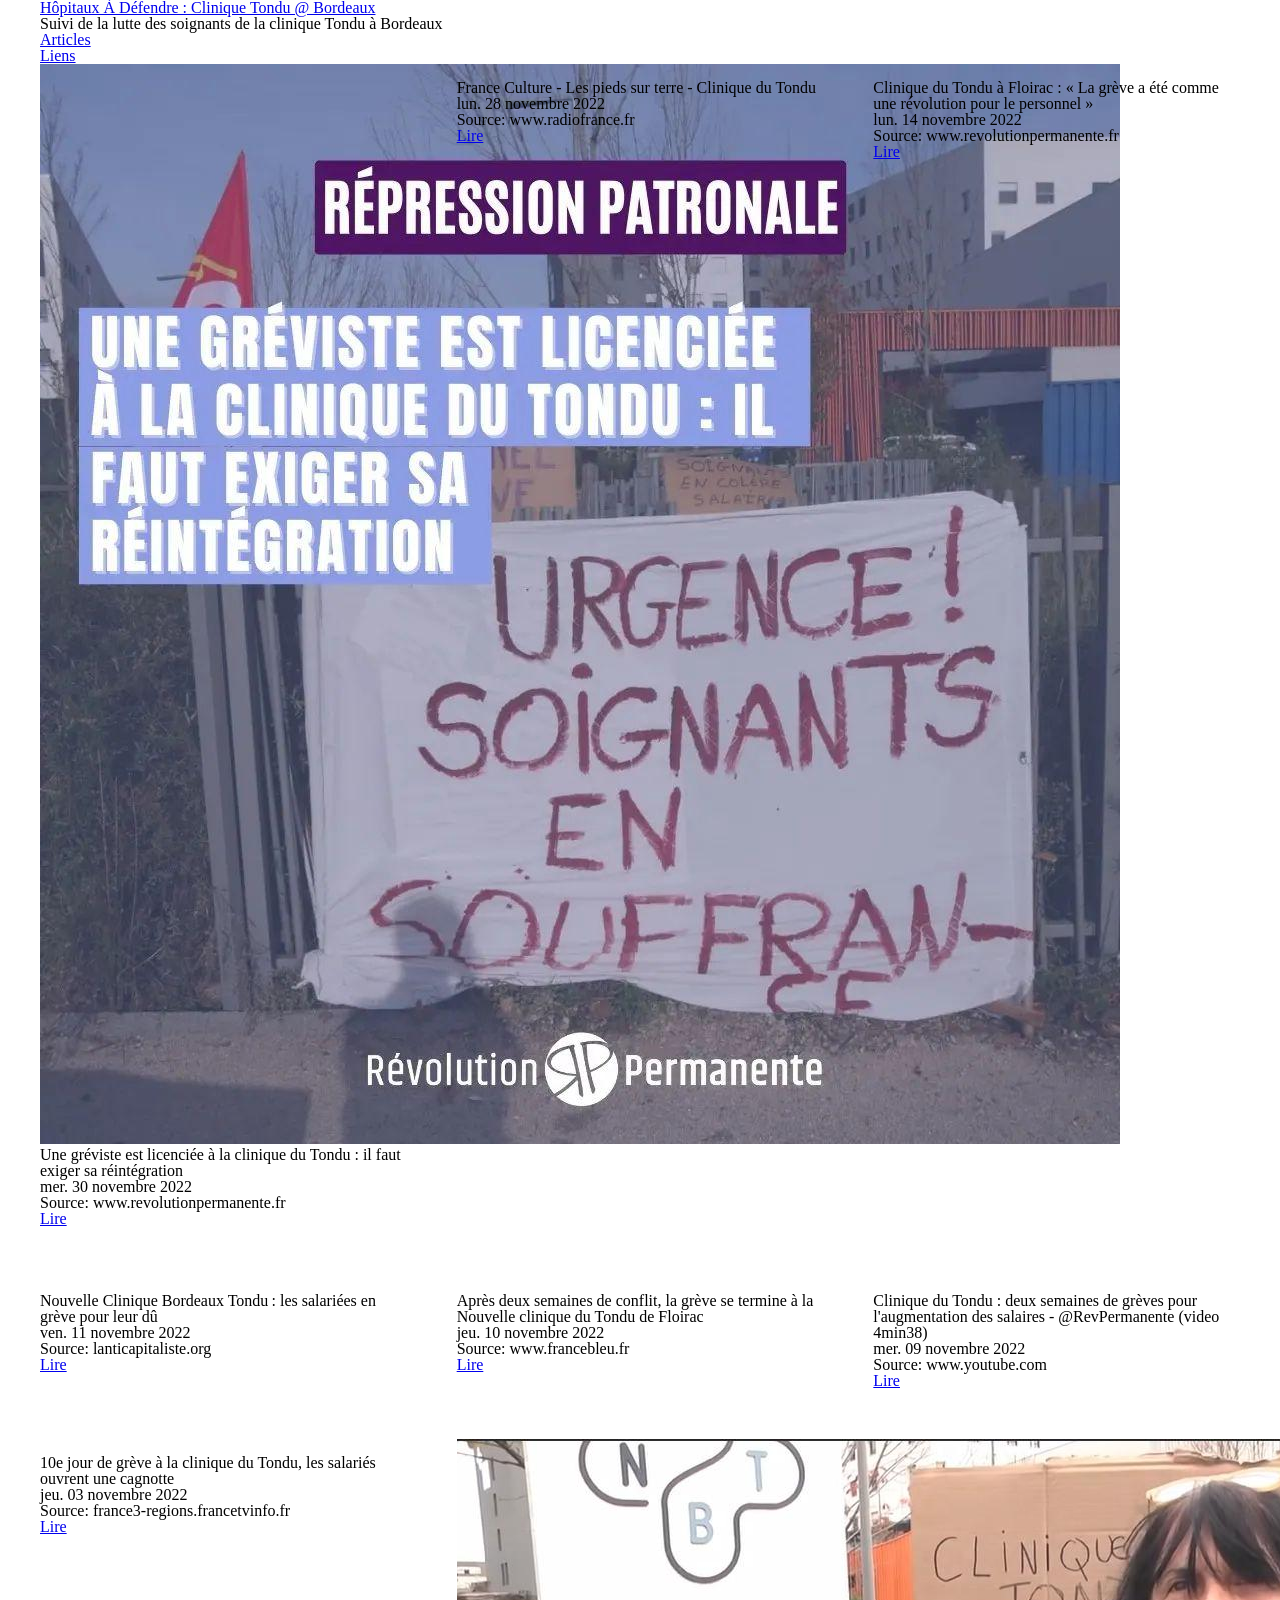
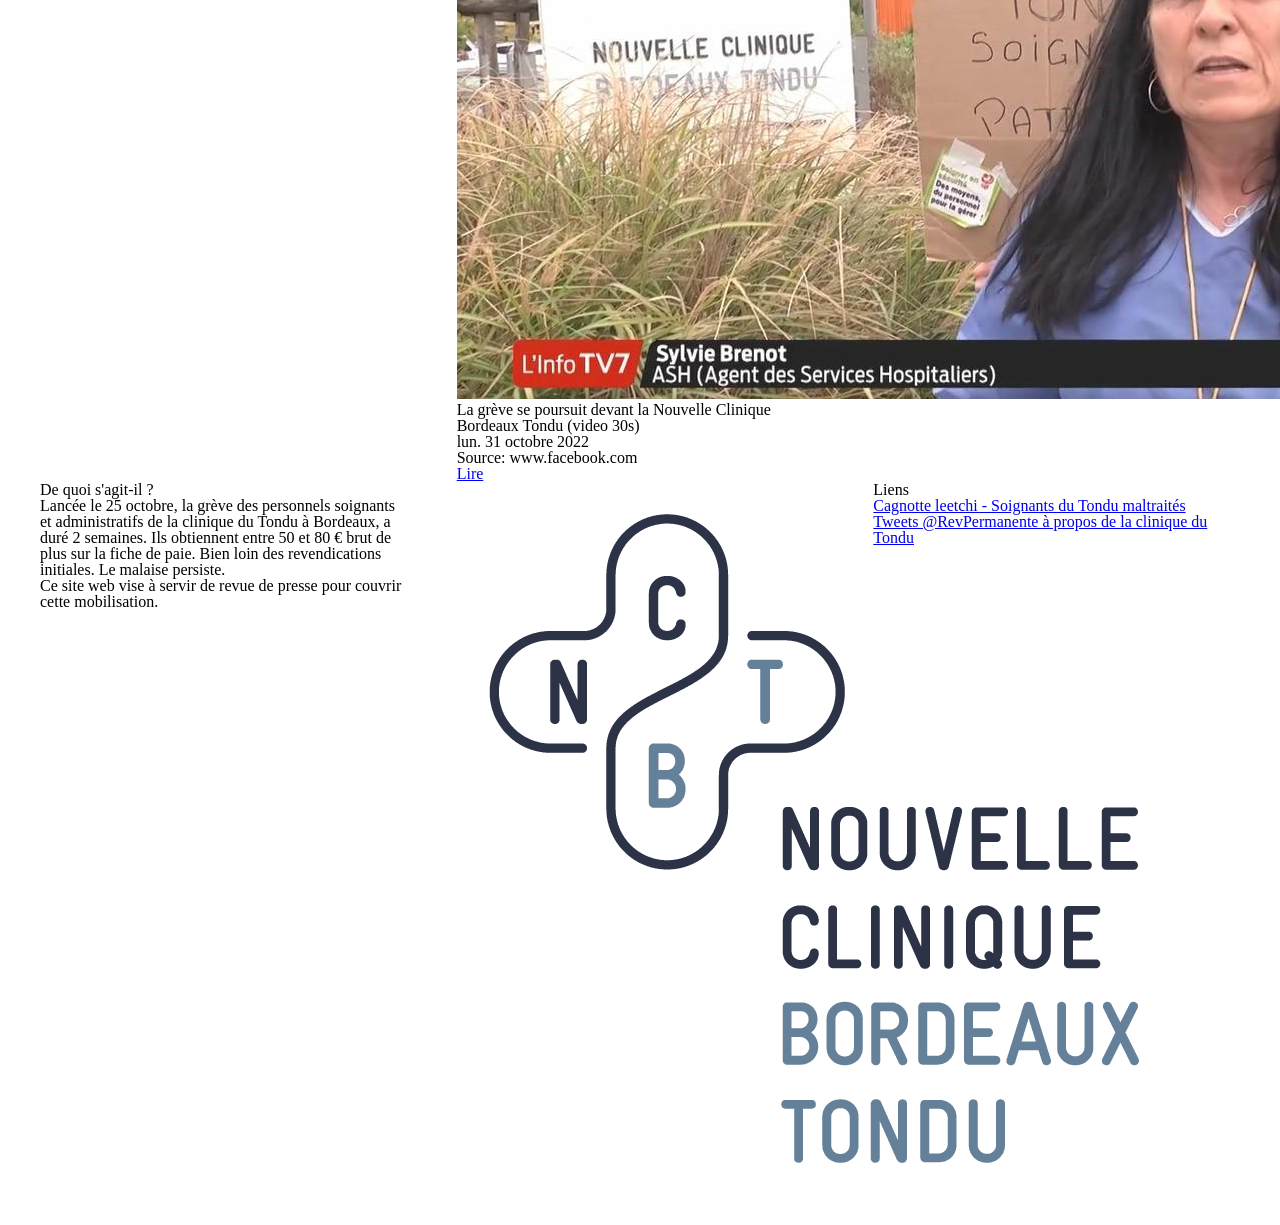
==== index.html @ 014bcc08 "deploy: d78f990bbb0e3b4b9b2ef57f231e0ddc9e058071" ====
<!DOCTYPE HTML>
<!--
    Dopetrope 2.0 by HTML5 UP
    html5up.net | @n33co
    Free for personal and commercial use under the CCA 3.0 license (html5up.net/license)
-->
<html lang="fr" itemscope itemtype="http://schema.org/WebPage">
    <head>
        <meta charset="utf-8">
        <meta http-equiv="X-UA-Compatible" content="IE=edge">
        <meta name="viewport" content="width=device-width, initial-scale=1">
        <base href="https://hopitaux-a-defendre.github.io/clinique-tondu-bordeaux/"><!-- So that static/ a images/ prefixed URLs are resolved in the same way in pages/ -->

        <title>Hôpitaux À Défendre : Clinique Tondu @ Bordeaux</title>
        <meta name="description" content="Suivi de la lutte des soignants de la clinique Tondu à Bordeaux">

        <link href="https://hopitaux-a-defendre.github.io/clinique-tondu-bordeaux/feeds/all.atom.xml" type="application/atom+xml" rel="alternate" title="Hôpitaux À Défendre : Clinique Tondu @ Bordeaux Full Atom Feed" />

        <link href="http://fonts.googleapis.com/css?family=Source+Sans+Pro:300,400,700,900,300italic" rel="stylesheet" />
        <noscript>
            <link rel="stylesheet" href="theme/css/skel-noscript.css" />
            <link rel="stylesheet" href="theme/css/style.css" />
            <link rel="stylesheet" href="theme/css/style-desktop.css" />
        </noscript>
        <script>
            window.SITEURL = "https://hopitaux-a-defendre.github.io/clinique-tondu-bordeaux"
        </script>
        <style>
        
#footer img {
  background: rgba(255,255,255,0.9);
  border-radius: 1rem;
  padding: 2rem;
}

        </style>

        <meta name="author" content="">
        <meta name="copyright" content="">
        <meta name="twitter:card" content="summary" >
        <meta property="og:site_name" content="Hôpitaux À Défendre : Clinique Tondu @ Bordeaux" >

        <meta property="og:title" content="Hôpitaux À Défendre : Clinique Tondu @ Bordeaux" >
        <meta property="og:type" content="website" >
        <meta property="og:url" content="https://hopitaux-a-defendre.github.io/clinique-tondu-bordeaux" >
        <meta name="twitter:url" content="https://hopitaux-a-defendre.github.io/clinique-tondu-bordeaux" >
        <meta itemprop="name" content="Hôpitaux À Défendre : Clinique Tondu @ Bordeaux" >
        <meta itemprop="url" content="https://hopitaux-a-defendre.github.io/clinique-tondu-bordeaux">
        <meta property="og:description" content="Suivi de la lutte des soignants de la clinique Tondu à Bordeaux" >
        <meta name="twitter:description" content="Suivi de la lutte des soignants de la clinique Tondu à Bordeaux" >
        <meta itemprop="description" content="Suivi de la lutte des soignants de la clinique Tondu à Bordeaux" >
        <meta property="og:image" content="images/logo-NouvelleCLiniqueBordeauxTondu.webp" >
        <meta property="og:image:type" content="image/jpeg" >
        <meta name="twitter:image" content="images/logo-NouvelleCLiniqueBordeauxTondu.webp" >
        <meta itemprop="image" content="images/logo-NouvelleCLiniqueBordeauxTondu.webp" >
        <!-- Disallow Twitter from using your site’s info for personalization purposes: -->
        <meta name="twitter:dnt" content="on">
    </head>
    <body class="no-sidebar">
        <div id="header-wrapper">
            <div class="container">
                <div class="row">
                    <div class="12u">
                        <section id="header">
                            <h1><a href="https://hopitaux-a-defendre.github.io/clinique-tondu-bordeaux/">Hôpitaux À Défendre : Clinique Tondu @ Bordeaux</a></h1>
                            <div id="header-subtitle">
                            Suivi de la lutte des soignants de la clinique Tondu à Bordeaux
                            </div>
                            <nav id="nav">
                                <ul>

                                    <li class="active">
                                        <a href="https://hopitaux-a-defendre.github.io/clinique-tondu-bordeaux">Articles</a>
                                    </li>



                                    <li><a href="#footer">Liens</a></li>
                                </ul>
                            </nav>
                        </section>
                    </div>
                </div>
            </div>
        </div>

        <div id="main-wrapper">
            <div class="container">
<div class="row">
    <div class="12u">
        <section>
            <div class="row">
                <div class="4u">
                    <section class="box">
                        <a href="https://www.revolutionpermanente.fr/Une-greviste-est-licenciee-a-la-clinique-du-Tondu-il-faut-exiger-sa-reintegration" class="image image-full"><img loading="lazy" src="images/greviste-licensiee.jpg" alt=""/></a>
                        <header>
                            <h3>Une gréviste est licenciée à la clinique du Tondu : il faut exiger sa réintégration</h3>
                            <span class="byline">mer. 30 novembre 2022</span>
                        </header>
                        <b>Source</b>: www.revolutionpermanente.fr
                        <footer class="actions">
                            <a href="https://www.revolutionpermanente.fr/Une-greviste-est-licenciee-a-la-clinique-du-Tondu-il-faut-exiger-sa-reintegration" class="button button-icon button-icon-1">Lire</a>
                        </footer>
                    </section>
                </div>
                <div class="4u">
                    <section class="box">
                        <a href="https://www.radiofrance.fr/franceculture/podcasts/les-pieds-sur-terre/clinique-du-tondu-2988148" class="image image-full"><img loading="lazy" src="https://www.radiofrance.fr/s3/cruiser-production/2022/11/1ed07088-dc4f-4935-95f3-40bc7400e893/1200x680_000-9vy2n2.jpg" alt=""/></a>
                        <header>
                            <h3>France Culture - Les pieds sur terre - Clinique du Tondu</h3>
                            <span class="byline">lun. 28 novembre 2022</span>
                        </header>
                        <b>Source</b>: www.radiofrance.fr
                        <footer class="actions">
                            <a href="https://www.radiofrance.fr/franceculture/podcasts/les-pieds-sur-terre/clinique-du-tondu-2988148" class="button button-icon button-icon-1">Lire</a>
                        </footer>
                    </section>
                </div>
                <div class="4u">
                    <section class="box">
                        <a href="https://www.revolutionpermanente.fr/Clinique-du-Tondu-a-Floirac-La-greve-a-ete-comme-une-revolution-pour-le-personnel" class="image image-full"><img loading="lazy" src="http://www.revolutionpermanente.fr/IMG/arton29463.jpg" alt=""/></a>
                        <header>
                            <h3>Clinique du Tondu à Floirac : « La grève a été comme une révolution pour le personnel »</h3>
                            <span class="byline">lun. 14 novembre 2022</span>
                        </header>
                        <b>Source</b>: www.revolutionpermanente.fr
                        <footer class="actions">
                            <a href="https://www.revolutionpermanente.fr/Clinique-du-Tondu-a-Floirac-La-greve-a-ete-comme-une-revolution-pour-le-personnel" class="button button-icon button-icon-1">Lire</a>
                        </footer>
                    </section>
                </div>
            </div>
            <div class="row">
                <div class="4u">
                    <section class="box">
                        <a href="https://lanticapitaliste.org/actualite/entreprises/nouvelle-clinique-bordeaux-tondu-les-salariees-en-greve-pour-leur-du" class="image image-full"><img loading="lazy" src="https://lanticapitaliste.org/sites/default/files/styles/pour_facebook/public/greve_floirac.jpg?itok=Qb_vn48G" alt=""/></a>
                        <header>
                            <h3>Nouvelle Clinique Bordeaux Tondu : les salariées en grève pour leur dû</h3>
                            <span class="byline">ven. 11 novembre 2022</span>
                        </header>
                        <b>Source</b>: lanticapitaliste.org
                        <footer class="actions">
                            <a href="https://lanticapitaliste.org/actualite/entreprises/nouvelle-clinique-bordeaux-tondu-les-salariees-en-greve-pour-leur-du" class="button button-icon button-icon-1">Lire</a>
                        </footer>
                    </section>
                </div>
                <div class="4u">
                    <section class="box">
                        <a href="https://www.francebleu.fr/infos/societe/apres-deux-semaines-de-conflit-la-greve-se-termine-a-la-nouvelle-clinique-du-tondu-de-floirac-1668067010" class="image image-full"><img loading="lazy" src="https://www.francebleu.fr/s3/cruiser-production/2022/11/ffc38d07-0bf7-4a35-9fed-840c15880dbb/1200x680_1200x680_313918852_1610582792677893_8506530852444816363_n.jpg" alt=""/></a>
                        <header>
                            <h3>Après deux semaines de conflit, la grève se termine à la Nouvelle clinique du Tondu de Floirac</h3>
                            <span class="byline">jeu. 10 novembre 2022</span>
                        </header>
                        <b>Source</b>: www.francebleu.fr
                        <footer class="actions">
                            <a href="https://www.francebleu.fr/infos/societe/apres-deux-semaines-de-conflit-la-greve-se-termine-a-la-nouvelle-clinique-du-tondu-de-floirac-1668067010" class="button button-icon button-icon-1">Lire</a>
                        </footer>
                    </section>
                </div>
                <div class="4u">
                    <section class="box">
                        <a href="https://www.youtube.com/watch?v=KXJxRb_0pqQ" class="image image-full"><img loading="lazy" src="https://i.ytimg.com/vi/KXJxRb_0pqQ/sddefault.jpg" alt=""/></a>
                        <header>
                            <h3>Clinique du Tondu : deux semaines de grèves pour l'augmentation des salaires - @RevPermanente (video 4min38)</h3>
                            <span class="byline">mer. 09 novembre 2022</span>
                        </header>
                        <b>Source</b>: www.youtube.com
                        <footer class="actions">
                            <a href="https://www.youtube.com/watch?v=KXJxRb_0pqQ" class="button button-icon button-icon-1">Lire</a>
                        </footer>
                    </section>
                </div>
            </div>
            <div class="row">
                <div class="4u">
                    <section class="box">
                        <a href="https://france3-regions.francetvinfo.fr/nouvelle-aquitaine/gironde/bordeaux/bordeaux-10e-jour-de-greve-a-la-clinique-du-tondu-les-salaries-ouvrent-une-cagnotte-2647704.html" class="image image-full"><img loading="lazy" src="https://france3-regions.francetvinfo.fr/image/O3qeyOETQg8Uz5jnQoq4WZ9VXKM/930x620/regions/2022/11/03/6363b45b2f31d_148-2967-00-00-02-04.jpg" alt=""/></a>
                        <header>
                            <h3>10e jour de grève à la clinique du Tondu, les salariés ouvrent une cagnotte</h3>
                            <span class="byline">jeu. 03 novembre 2022</span>
                        </header>
                        <b>Source</b>: france3-regions.francetvinfo.fr
                        <footer class="actions">
                            <a href="https://france3-regions.francetvinfo.fr/nouvelle-aquitaine/gironde/bordeaux/bordeaux-10e-jour-de-greve-a-la-clinique-du-tondu-les-salaries-ouvrent-une-cagnotte-2647704.html" class="button button-icon button-icon-1">Lire</a>
                        </footer>
                    </section>
                </div>
                <div class="4u">
                    <section class="box">
                        <a href="https://www.facebook.com/watch/?v=513254874001114" class="image image-full"><img loading="lazy" src="images/facebook-video-thumb-513254874001114.jpg" alt=""/></a>
                        <header>
                            <h3>La grève se poursuit devant la Nouvelle Clinique Bordeaux Tondu (video 30s)</h3>
                            <span class="byline">lun. 31 octobre 2022</span>
                        </header>
                        <b>Source</b>: www.facebook.com
                        <footer class="actions">
                            <a href="https://www.facebook.com/watch/?v=513254874001114" class="button button-icon button-icon-1">Lire</a>
                        </footer>
                    </section>
                </div>
            </div>
        </section>
    </div>
</div>
            </div>
        </div>

        <div id="footer-wrapper">
            <section id="footer" class="container">
                <div class="row">
                    <div class="4u">
                        <section>
                            <header>
                                <h2>De quoi s'agit-il ?</h2>
                            </header>
                            <p>
Lancée le 25 octobre, la grève des personnels soignants et administratifs de la clinique du Tondu à Bordeaux, a duré 2 semaines. Ils obtiennent entre 50 et 80 € brut de plus sur la fiche de paie. Bien loin des revendications initiales. Le malaise persiste.
<br>
Ce site web vise à servir de <b>revue de presse</b> pour couvrir cette mobilisation.
</p>
                            <footer>
                            </footer>
                        </section>
                    </div>
                    <div class="4u">
                        <section>
                            <img src="https://hopitaux-a-defendre.github.io/clinique-tondu-bordeaux/images/logo-NouvelleCLiniqueBordeauxTondu.webp" class="image image-full" alt="" />
                        </section>
                    </div>
                    <div class="4u">
                        <section>
                            <header>
                                <h2>Liens</h2>
                            </header>
                            <ul class="divided">
                                    <li><a href="https://www.leetchi.com/c/soignants-du-tondu-maltraites">Cagnotte leetchi - Soignants du Tondu maltraités</a></li>
                                    <li><a href="https://nitter.lacontrevoie.fr/RevPermanente/search?q=tondu">Tweets @RevPermanente à propos de la clinique du Tondu</a></li>
                            </ul>
                        </section>
                    </div>
                </div>
                <div class="row">
                    <div class="12u">
                        <div id="copyright">
                            <ul class="links">
                                <li>Design: <a href="http://html5up.net">HTML5 UP</a></li>
                                <li>Pelican theme by Pierre-Paul Lefebvre &amp; Lucas Cimon: <a href="https://github.com/Lucas-C/html5-dopetrope">html5-dopetrope@GitHub</a> - <a href="https://creativecommons.org/licenses/by/3.0/en/"></a>CC BY 3.0</li>
                            </ul>
                        </div>
                    </div>
                </div>
            </section>
        </div>
        <script src="theme/js/jquery.min.js"></script>
        <script src="theme/js/config.js"></script>
        <script src="theme/js/skel.min.js"></script>
        <script src="theme/js/skel-panels.min.js"></script>
        <!--[if lte IE 8]>
        <script src="js/html5shiv.js"></script><link rel="stylesheet" href="/theme/css/ie8.css" />
        <![endif]-->
    </body>
</html>
---- theme/css/skel-noscript.css ----
html,body,div,span,applet,object,iframe,h1,h2,h3,h4,h5,h6,p,blockquote,pre,a,abbr,acronym,address,big,cite,code,del,dfn,em,img,ins,kbd,q,s,samp,small,strike,strong,sub,sup,tt,var,b,u,i,center,dl,dt,dd,ol,ul,li,fieldset,form,label,legend,table,caption,tbody,tfoot,thead,tr,th,td,article,aside,canvas,details,embed,figure,figcaption,footer,header,hgroup,menu,nav,output,ruby,section,summary,time,mark,audio,video{margin:0;padding:0;border:0;font-size:100%;font:inherit;vertical-align:baseline}article,aside,details,figcaption,figure,footer,header,hgroup,menu,nav,section{display:block}body{line-height:1}ol,ul{list-style:none}blockquote,q{quotes:none}blockquote:before,blockquote:after,q:before,q:after{content:'';content:none}table{border-collapse:collapse;border-spacing:0}body{-webkit-text-size-adjust:none}*,*:before,*:after{-moz-box-sizing:border-box;-webkit-box-sizing:border-box;-o-box-sizing:border-box;-ms-box-sizing:border-box;box-sizing:border-box}.container{width:1200px;margin:0 auto}.\31 2u{width:100%}.\31 1u{width:91.6666666667%}.\31 0u{width:83.3333333333%}.\39 u{width:75%}.\38 u{width:66.6666666667%}.\37 u{width:58.3333333333%}.\36 u{width:50%}.\35 u{width:41.6666666667%}.\34 u{width:33.3333333333%}.\33 u{width:25%}.\32 u{width:16.6666666667%}.\31 u{width:8.3333333333%}.\-11u{margin-left:91.6666666667%}.\-10u{margin-left:83.3333333333%}.\-9u{margin-left:75%}.\-8u{margin-left:66.6666666667%}.\-7u{margin-left:58.3333333333%}.\-6u{margin-left:50%}.\-5u{margin-left:41.6666666667%}.\-4u{margin-left:33.3333333333%}.\-3u{margin-left:25%}.\-2u{margin-left:16.6666666667%}.\-1u{margin-left:8.3333333333%}.row>*{padding:40px 0 0 40px;float:left;-moz-box-sizing:border-box;-webkit-box-sizing:border-box;-o-box-sizing:border-box;-ms-box-sizing:border-box;box-sizing:border-box}.row+.row>*{padding-top:40px}.row{margin-left:-40px}.row:after{content:'';display:block;clear:both;height:0}.row:first-child>*{padding-top:0}.row>*{padding-top:0}.row.flush{margin-left:0}.row.flush>*{padding:0 !important}.row.half>*{padding:20px 0 0 20px}.row.half+.row.half>*{padding-top:20px}.row.half{margin-left:-20px}.row.double>*{padding:80px 0 0 80px}.row.double+.row.double>*{padding-top:80px}.row.double{margin-left:-80px}
---- theme/css/style.css ----
/*
    Dopetrope 2.0 by HTML5 UP
    html5up.net | @n33co
    Free for personal and commercial use under the CCA 3.0 license (html5up.net/license)
*/

:root {
  --amaranth: #d52349;
  --aubergine: #353132;
  --cardinal: #c51349;
  --venus: #827a7c;
}

/*********************************************************************************/
/* Basic                                                                         */
/*********************************************************************************/

    *
    {
        -moz-box-sizing: border-box;
        -webkit-box-sizing: border-box;
        -o-box-sizing: border-box;
        -ms-box-sizing: border-box;
        box-sizing: border-box;
    }

    body
    {
        font-family: 'Source Sans Pro';
        font-weight: 300;
        background: var(--aubergine);
        background-image: url('images/bg02.png');
        color: #5d5d5d;
    }

    strong, b
    {
        color: var(--aubergine);
        font-weight: 700;
    }

    h1, h2, h3, h4, h5, h6
    {
        color: var(--aubergine);
        font-weight: 700;
    }

        h1 a, h2 a, h3 a, h4 a, h5 a, h6 a
        {
            color: inherit;
            text-decoration: none;
        }

    a
    {
        color: var(--amaranth);
        text-decoration: underline;
    }

        a:hover
        {
            text-decoration: none;
            color: var(--amaranth) !important;
        }

    blockquote {
        font-style: italic;
        margin: 0 0 1em 15px;
        padding-left: 10px;
        border-left: 5px solid #ddd;
    }

    .major
    {
        position: relative;
        text-align: center;
        border-top: solid 1px #ccc;
        top: 1em;
    }

        .major h2
        {
            background: #fff;
            position: relative;
            top: -0.65em;
            display: inline;
            margin: 0;
            padding: 0 1em 0 1em;
        }

    .byline
    {
        display: block;
        font-style: italic;
    }

    form
    {
    }

        form input,
        form select,
        form textarea
        {
            -webkit-appearance: none;
        }

    br.clear
    {
        clear: both;
    }

    p, ul, ol, dl, table
    {
        margin-bottom: 2em;
    }

    section,
    article
    {
        margin-bottom: 2.5em;
    }

        section > :last-child,
        article > :last-child
        {
            margin-bottom: 0;
        }

        section:last-child,
        article:last-child
        {
            margin-bottom: 0;
        }

    /* Actions */

        .actions
        {
            margin-top: 1.5em;
        }

    /* Box */

        .box
        {
            background: #ffffff;
            border-bottom: solid 1px #ccc;
            box-shadow: 0 1px 3px rgba(0,0,0,0.12), 0 1px 2px rgba(0,0,0,0.24);
            transition: all 0.3s cubic-bezier(.25,.8,.25,1);
        }

            .box:hover {
                box-shadow: 0 14px 28px rgba(0,0,0,0.25), 0 10px 10px rgba(0,0,0,0.22);
            }

            .box header
            {
                margin-bottom: .5em;
            }

            .box .image-full
            {
                position: relative;
                width: auto;
            }

    /* Button */

        .button
        {
            display: inline-block;
            text-decoration: none;
            cursor: pointer;
            border: 0;
            border-radius: 5px;
            background: var(--amaranth);
            color: #fff !important;
            font-weight: 700;
            outline: 0;
            -moz-transition: background-color .25s ease-in-out;
            -webkit-transition: background-color .25s ease-in-out;
            -o-transition: background-color .25s ease-in-out;
            -ms-transition: background-color .25s ease-in-out;
            transition: background-color .25s ease-in-out;
        }

            .button:hover
            {
                background: var(--amaranth);
            }

            .button:active
            {
                background: var(--cardinal);
            }

            .button-alt
            {
                background: var(--aubergine);
            }

                .button-alt:hover
                {
                    background: var(--aubergine);
                }

                .button-alt:active
                {
                    background: #151112;
                }

            .button-icon
            {
                line-height: 32px;
                padding-left: 1em !important;
            }

                .button-icon:before
                {
                    content: '';
                    display: block;
                    float: left;
                    width: 32px;
                    height: 32px;
                    background: url('images/icons32.png');
                    margin-right: 0.45em;
                    opacity: 0.25;
                }

                .button-icon-1:before    { background-position: 0px 0px;        }
                .button-icon-2:before    { background-position: -32px 0px;    }
                .button-icon-3:before    { background-position: -64px 0px;    }
                .button-icon-4:before    { background-position: -96px 0px;    }
                .button-icon-5:before    { background-position: -128px 0px;    }

    /* Icon */

        .icon48
        {
            display: inline-block;
            width: 48px;
            height: 48px;
            background-image: url('images/icons48.png');
            text-indent: -9999px;
        }

            .icon48-1    { background-position:    0px 0px;        }
            .icon48-2    { background-position:    -48px 0px;        }
            .icon48-3    { background-position:    -96px 0px;        }
            .icon48-4    { background-position:    -144px 0px;        }
            .icon48-5    { background-position:    -192px 0px;        }
            .icon48-6    { background-position:    -240px 0px;        }
            .icon48-7    { background-position:    -288px 0px;        }
            .icon48-8    { background-position:    -336px 0px;        }
            .icon48-9    { background-position:    -384px 0px;        }
            .icon48-10    { background-position:    -432px 0px;        }

        .icon64
        {
            display: inline-block;
            width: 64px;
            height: 64px;
            background-image: url('images/icons64.png');
            text-indent: -9999px;
        }

            .icon64-1    { background-position:    0px 0px;        }
            .icon64-2    { background-position:    -64px 0px;        }
            .icon64-3    { background-position:    -128px 0px;        }
            .icon64-4    { background-position:    -192px 0px;        }
            .icon64-5    { background-position:    -256px 0px;        }
            .icon64-6    { background-position:    -320px 0px;        }
            .icon64-7    { background-position:    -384px 0px;        }
            .icon64-8    { background-position:    -448px 0px;        }
            .icon64-9    { background-position:    -512px 0px;        }
            .icon64-10    { background-position:    -576px 0px;        }

    /* Image */

        .image
        {
            display: inline-block;
            outline: 0;
        }

            .image img
            {
                display: block;
                width: 100%;
            }

        .image-centered
        {
            display: block;
            margin: 0 0 2em 0;
        }

            .image-centered img
            {
                margin: 0 auto;
                width: auto;
            }

        .image-full
        {
            display: block;
            width: 100%;
            margin: 0 0 2em 0;
        }

        .image-left
        {
            float: left;
            margin: 0 2em 2em 0;
        }


        /* figure */
                .floatright, .align-right {
                    float: right;
                }

                .floatleft, .align-left {
                    float: left;
                }

                .floatcenter, .align-center {
                    display: block;
                    margin-left: auto;
                    margin-right: auto;
                }

                figure.floatright, .align-right {
                    margin-left: 4px;
                }

                figure.floatleft, .align-left {
                    margin-right: 4px;
                }

                figure.floatcenter, .align-center {
                    margin-bottom: 11px;
                }

    /* Is-* */

        .is-post
        {
        }

    /* List */

        ul.contact
        {
        }

            ul.contact li
            {
                position: relative;
                border-top: solid 1px #ddd;
                padding: 1.3em 0 1.3em 7em;
            }

                ul.contact li h3
                {
                    position: absolute;
                    left: 0;
                    top: 1.3em;
                    font-size: 1.1em;
                }

                ul.contact li p
                {
                    margin: 0;
                }

            ul.contact li:first-child
            {
                padding-top: 0;
                border-top: 0;
            }

                ul.contact li:first-child h3
                {
                    top: 0;
                }

        ul.dates
        {
        }

            ul.dates li
            {
                position: relative;
                border-top: solid 1px #ddd;
                padding: 1.3em 0 1.3em 10.75em;
            }

            ul.dates .date
            {
                display: block;
                position: absolute;
                left: 0;
                top: 1.3em;
                background-color: var(--amaranth);
                height: 3.5em;
                text-align: center;
                color: #fff;
                line-height: 1em;
                border-top-left-radius: 5px;
                border-bottom-left-radius: 5px;
                padding: 0.5em 0.75em 0 1em;
                max-width: 135px;
            }

                ul.dates .date:after
                {
                    content: '';
                    position: absolute;
                    bottom: 0;
                    right: -1.2em;
                    border-left: solid 1.25em var(--amaranth);
                    border-top: solid 1.8em transparent;
                    border-bottom: solid 1.8em transparent;
                }

                ul.dates .date strong
                {
                    display: block;
                    font-size: 1.75em;
                    padding-top: 0.15em;
                }

            ul.dates h3
            {
                font-size: 1.1em;
                padding-left: 1em;
            }

            ul.dates p
            {
                margin: 0;
            }

            ul.dates li:first-child
            {
                border-top: 0;
                padding-top: 0;
            }

                ul.dates li:first-child .date
                {
                    top: 0;
                }

        ul.default
        {
        }

        ul.divided
        {
        }

            ul.divided li
            {
                border-top: solid 1px #ddd;
            }

            ul.divided li:first-child
            {
                border-top: 0;
                padding-top: 0;
            }

        ul.links
        {
        }

        ul.social
        {
            overflow: hidden;
        }

            ul.social li
            {
                display: block;
                border-radius: 5px;
                background: #888;
                -moz-transition: background-color .25s ease-in-out;
                -webkit-transition: background-color .25s ease-in-out;
                -o-transition: background-color .25s ease-in-out;
                -ms-transition: background-color .25s ease-in-out;
                transition: background-color .25s ease-in-out;
                float: left;
            }

            ul.social li:first-child
            {
                margin-left: 0;
            }

            ul.social li.facebook                { background: #3c5a98; }
                ul.social li.facebook:hover        { background: #4c6aa8; }
            ul.social li.twitter                { background: #2daae4; }
                ul.social li.twitter:hover        { background: #3dbaf4; }
            ul.social li.dribbble                { background: #c4376b; }
                ul.social li.dribbble:hover        { background: #d4477b; }
            ul.social li.linkedin                { background: #006599; }
                ul.social li.linkedin:hover        { background: #1075a9; }
            ul.social li.tumblr                    { background: #2b4661; }
                ul.social li.tumblr:hover        { background: #3b5671; }
            ul.social li.googleplus                { background: #da2713; }
                ul.social li.googleplus:hover    { background: #ea3723; }

            ul.simple
            {
                list-style-type: square;
            }

    /* Pennant */

        .pennant
        {
            position: relative;
            display: inline-block;
            background-color: var(--amaranth);
            width: 9em;
            padding: 1.5em 0 0.5em 0;
            border-top-left-radius: 5px;
            border-top-right-radius: 5px;
        }

            .pennant:after
            {
                content: '';
                position: absolute;
                bottom: -1.98em;
                left: 0;
                border-top: solid 2em var(--amaranth);
                border-left: solid 4.5em transparent;
                border-right: solid 4.5em transparent;
            }

            .pennant span
            {
                display: block;
                margin: 0 auto;
            }

            .pennant-alt
            {
                background-color: var(--aubergine);
            }

                .pennant-alt:after
                {
                    border-top-color: var(--aubergine);
                }

            .pennant-alt2
            {
                background-color: var(--venus);
            }

                .pennant-alt2:after
                {
                    border-top-color: var(--venus);
                }

/*********************************************************************************/
/* Banner                                                                        */
/*********************************************************************************/

    #banner
    {
    }

        #banner a
        {
            text-decoration: none;
            outline: 0;
        }

        #banner header
        {
            background-color: var(--aubergine);
            background-color: rgba(34,30,31,0.98);
            text-align: center;
        }

            #banner header h2
            {
                color: #fff;
                font-weight: 700;
            }

            #banner header .byline
            {
                color: var(--amaranth);
                padding: 0;
                font-style: normal;
            }

        #banner .image-full
        {
            margin: 0;
        }

/*********************************************************************************/
/* Wrappers                                                                      */
/*********************************************************************************/

    #header-wrapper
    {
        position: relative;
        background: #ffffff;
        border-bottom: solid 1px #ccc;
    }

        #header-wrapper:before
        {
            content: '';
            position: absolute;
            top: 0;
            left: 0;
            width: 100%;
            background: url('images/bg02.png');
            z-index: 0;
            opacity: 0.5;
            box-shadow: inset 0px -60px 40px 0px #fff;
        }

        #header-wrapper:after
        {
            content: '';
            position: absolute;
            top: 0;
            left: 0;
            width: 100%;
            background: url('images/bg01.png');
            background-size: 100% 100%;
            z-index: 0;
            opacity: 0.25;
        }

        #header-wrapper > .container
        {
            position: relative;
            z-index: 1;
        }

    #header-subtitle
    {
        text-align: center;
        font-size: 1.4em;
        padding: 1em 0;
    }

    #main-wrapper
    {
        position: relative;
        background: #f7f7f7 url('images/bg02.png');
    }

        #main-wrapper:before
        {
            content: '';
            position: absolute;
            top: 0;
            left: 0;
            width: 100%;
            background: url('images/bg01.png');
            background-size: 100% 100%;
            z-index: 0;
            opacity: 0.1;
        }

        #main-wrapper .major
        {
        }

            #main-wrapper .major h2
            {
                background: #f7f7f7 url('images/bg02.png');
            }

    #footer-wrapper
    {
        position: relative;
        color: #858484;
    }

        #footer-wrapper:before
        {
            content: '';
            position: absolute;
            top: 0;
            left: 0;
            width: 100%;
            background: url('images/bg01.png');
            background-size: 100% 100%;
            z-index: 0;
            opacity: 0.5;
        }

        #footer-wrapper a
        {
            color: #c5c4c4;
        }

        #footer-wrapper h2,
        #footer-wrapper h3,
        #footer-wrapper h4,
        #footer-wrapper h5,
        #footer-wrapper h6,
        #footer-wrapper strong,
        #footer-wrapper b
        {
            color: #fff;
        }

        #footer-wrapper h1 a,
        #footer-wrapper h2 a,
        #footer-wrapper h3 a,
        #footer-wrapper h4 a,
        #footer-wrapper h5 a,
        #footer-wrapper h6 a
        {
            color: inherit;
        }

        #footer-wrapper ul.contact li
        {
            border-top-color: #353434;
            border-top-color: rgba(255,255,255,0.05);
        }

        #footer-wrapper ul.dates li
        {
            border-top-color: #353434;
            border-top-color: rgba(255,255,255,0.05);
        }

        #footer-wrapper ul.divided li
        {
            border-top-color: #353434;
            border-top-color: rgba(255,255,255,0.05);
        }

/*********************************************************************************/
/* Intro                                                                         */
/*********************************************************************************/

    #intro
    {
        text-align: center;
    }

/*********************************************************************************/
/* Copyright                                                                     */
/*********************************************************************************/

    #copyright
    {
        text-align: center;
    }

        #copyright .links
        {
            display: inline-block;
            background: #2C2929;
            background: rgba(255,255,255,0.05);
            border-radius: 5px;
            margin: 0;
        }

    img.copyrights {
        float:right;
        margin-right:2em;
    }

/*********************************************************************************/
/* Pelican
/*********************************************************************************/

    article .date {
        color: white;
        float:left;
        font-weight: bold;
        font-size: 1em;
        text-align:center;
        margin-right: 2em;
    }

    article .post-infos {
      float: right;
        overflow: hidden;
    }

    article .post-infos .tags li {
        float: left;
        margin: 0 0.25em;
    }

    article em {
      font-style: italic;
      font-weight: bold;
    }
---- theme/css/style-desktop.css ----
/*********************************************************************************/
/* Basic                                                                         */
/*********************************************************************************/

	body
	{
		font-size: 11pt;
		line-height: 1.75em;
		min-width: 1200px;
	}
	
	h2
	{
		font-size: 1.5em;
	}
	
	h3
	{
		font-size: 1.35em;
	}

	.byline
	{
		margin: 0.5em 0 0 0;
		padding-bottom: 0.5em;
	}
	
	header
	{
		margin: 0 0 1.5em 0;
	}
	
	footer
	{
		margin: 2.25em 0 0 0;
	}
	
	/* Actions */

		.actions
		{
		}
		
			.actions .button
			{
				margin-right: 0.75em;
			}

	/* Box */

		.box
		{
			padding: 2.75em 1.75em 2.75em 1.75em;
		}
		
			.box .image-full
			{
				left: 1.75em;
				top: 1.75em;
				margin: -4.5em 0 4.25em -3.5em;
			}

	/* Button */
	
		.button
		{
			font-size: 1.1em;
			padding: 0.65em 1.5em 0.65em 1.5em;
		}

			.button-big
			{
				font-size: 1.5em;
				padding: 0.75em 1.5em 0.75em 1.5em;
			}

	/* Is-* */
	
		.is-post
		{
		}
		
			.is-post header
			{
				padding-top: 1em;
				margin: 0 0 2em 0;
			}
		
			.is-post h2
			{
				padding:0.5em 0;
				font-size: 2.5em;
				letter-spacing: -0.015em;
			}
			.is-post p {
				margin:1em 0;
			}
			
			.is-post .byline
			{
				margin-top: 1.25em;
				font-size: 1.25em;
			}

	/* List */

		ul.links
		{
		}

			ul.links li
			{
				display: inline-block;
				border-left: solid 1px rgba(255,255,255,0.05);
				padding: 0 0 0 1em;
				margin: 0 0 0 1em;
			}
			
			ul.links li:first-child
			{
				border-left: 0;
				padding-left: 0;
				margin-left: 0;
			}

		ul.social
		{
			margin: 0 0 3.25em 0;
		}

			ul.social li
			{
				margin-left: 0.75em;
			}

	/* Pennant */

		.pennant
		{
			margin: 0 0 4em 0;
		}

/*********************************************************************************/
/* Wrappers                                                                      */
/*********************************************************************************/

	#header-wrapper
	{
		padding: 1em 0 1em 0;
	}

		#header-wrapper:before
		{
			height: 10em;
		}
	
		#header-wrapper:after
		{
			height: 20em;
			top: -2.5em;
		}
	
	#main-wrapper
	{
		padding: 6em 0 6em 0;
	}

		#main-wrapper:after
		{
			height: 5em;
		}
	
	#footer-wrapper
	{
		padding: 6em 0 6em 0;
	}

		#footer-wrapper:before
		{
			height: 5em;
		}

		#footer-wrapper header
		{
			margin: 0 0 3em 0;
		}
		
			#footer-wrapper header h2
			{
				font-size: 1.75em;
			}
			
		#footer-wrapper .row
		{
			padding-bottom: 2em;
		}

/*********************************************************************************/
/* Header                                                                        */
/*********************************************************************************/

	#header
	{
		text-align: center;
	}
	
		#header h1
		{
			color: #252122;
			font-weight: 900;
			font-size: 3em;
			letter-spacing: -0.035em;
			margin: 0 0 1.5em 0;
		}

/*********************************************************************************/
/* Nav                                                                           */
/*********************************************************************************/

	#nav
	{
        padding: 4em 0 1em;
	}

		#nav > ul
		{
			margin: 0;
		}

		#nav > ul > li > ul
		{
			display: none;
		}

		#nav > ul > li
		{
			display: inline-block;
			font-style: italic;
			margin: 0 0.35em 0 0.35em;
		}
		
			#nav > ul > li > a
			{
				border-radius: 5px;
				color: #f3f3f3;
				text-decoration: none;
				padding: 0.6em 1.2em 0.6em 1.2em;
				-moz-transition: background-color .25s ease-in-out;
				-webkit-transition: background-color .25s ease-in-out;
				-o-transition: background-color .25s ease-in-out;
				-ms-transition: background-color .25s ease-in-out;
				transition: background-color .25s ease-in-out;
				outline: 0;
                font-size: 1.5em;
                font-weight: bold;
                background-color: var(--amaranth);
			}

		#nav > ul > li:hover
		{
		}
		
			#nav > ul > li:hover > a
			{
				background: #f3f3f3;
			}
			
		#nav > ul > li.active
		{
		}
		
			#nav > ul > li.active > a
			{
				background: #f3f3f3;
				color: #5d5d5d;
			}
			
		#nav > ul > li.current_page_item
		{
		}
		
			#nav > ul > li.current_page_item > a
			{
				background: var(--amaranth);
				color: #fff !important;
				font-weight: 700;
			}

/*********************************************************************************/
/* Banner                                                                        */
/*********************************************************************************/

	#banner
	{
		position: relative;
		margin-top: 1em;
	}
	
		#banner header
		{
			border-radius: 5px;
			position: absolute;
			left: 0;
			top: 0;
			padding: 4em;
			left: 50%;
			top: 50%;

			/*
				To vertically center this we need to set a width/height for the header
				overlay, then set a negative left/top margin set to half its width/height.
			*/
			
			width: 50em;
			height: 13em;
			
			margin-left: -25em;
			margin-top: -6.5em;
		}
		
			#banner header h2
			{
				font-size: 3em;
				margin: 0 0 0.65em 0;
				/*line-height: 1.1em;*/
			}

			#banner header .byline
			{
				font-size: 1.75em;
			}
			
/*********************************************************************************/
/* Footer                                                                        */
/*********************************************************************************/

	#footer
	{
	}

/*********************************************************************************/
/* Main                                                                          */
/*********************************************************************************/

	#main
	{
	}

/*********************************************************************************/
/* Intro                                                                         */
/*********************************************************************************/

	#intro
	{
		padding: 3em 0 0 0;
	}
	
		#intro section
		{
			padding: 2em 0 2em 0;
		}

		#intro h2
		{
			font-size: 1.75em;
		}
		
		#intro p
		{
			font-size: 1.25em;
			margin: 0;
		}
	
		#intro .middle
		{
			box-shadow:	16px 0px 0px 0px #fff,
						17px 0px 0px 0px #ccc, 
						
						-16px 0px 0px 0px #fff, 
						-17px 0px 0px 0px #ccc, 
						
						-16px -45px 0px 0px #fff, 
						16px -45px 0px 0px #fff, 

						-16px 45px 0px 0px #fff, 
						16px 45px 0px 0px #fff, 

						-16px 0px 45px 0px rgba(0,0,0,0.15),
						16px 0px 45px 0px rgba(0,0,0,0.15);
		}
		
		#intro .actions
		{
			padding: 5em 0 0 0;
		}
		
			#intro .actions .button
			{
				width: 12em;
				margin: 0 0.5em 0 0.5em;
			}

/*********************************************************************************/
/* Copyright                                                                     */
/*********************************************************************************/
		
	#copyright
	{
		margin: 3em 0 2em 0;
	}
	
		#copyright .links
		{
			padding: 0.85em 2.25em 0.85em 2.25em;
		}
---- theme/css/ie8.css ----
/*
	Dopetrope 2.0 by HTML5 UP
	html5up.net | @n33co
	Free for personal and commercial use under the CCA 3.0 license (html5up.net/license)
*/

/*********************************************************************************/
/* Wrappers                                                                      */
/*********************************************************************************/

	#header-wrapper
	{
	}

		#header-wrapper:before
		{
			display: none;
		}

		#header-wrapper:after
		{
			display: none;
		}

	#footer-wrapper
	{
	}

		#footer-wrapper:before
		{
			display: none;
		}
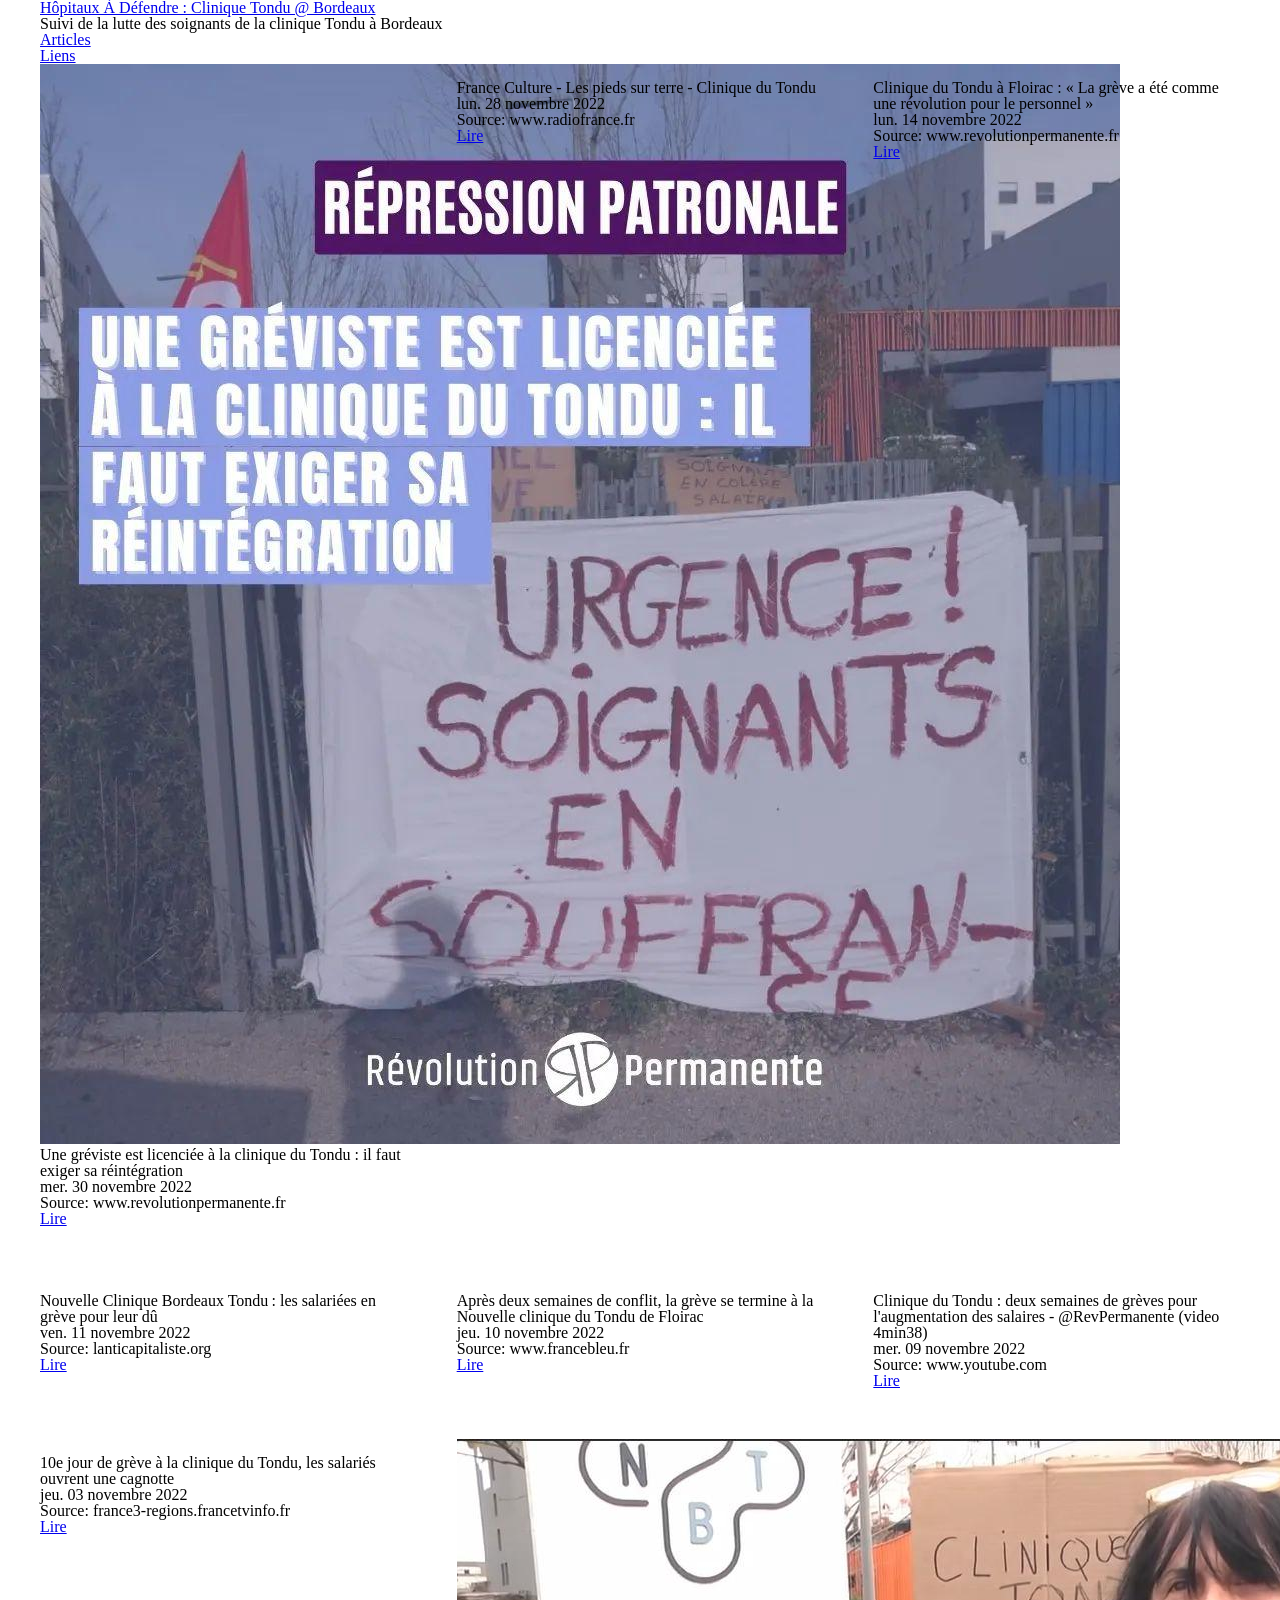
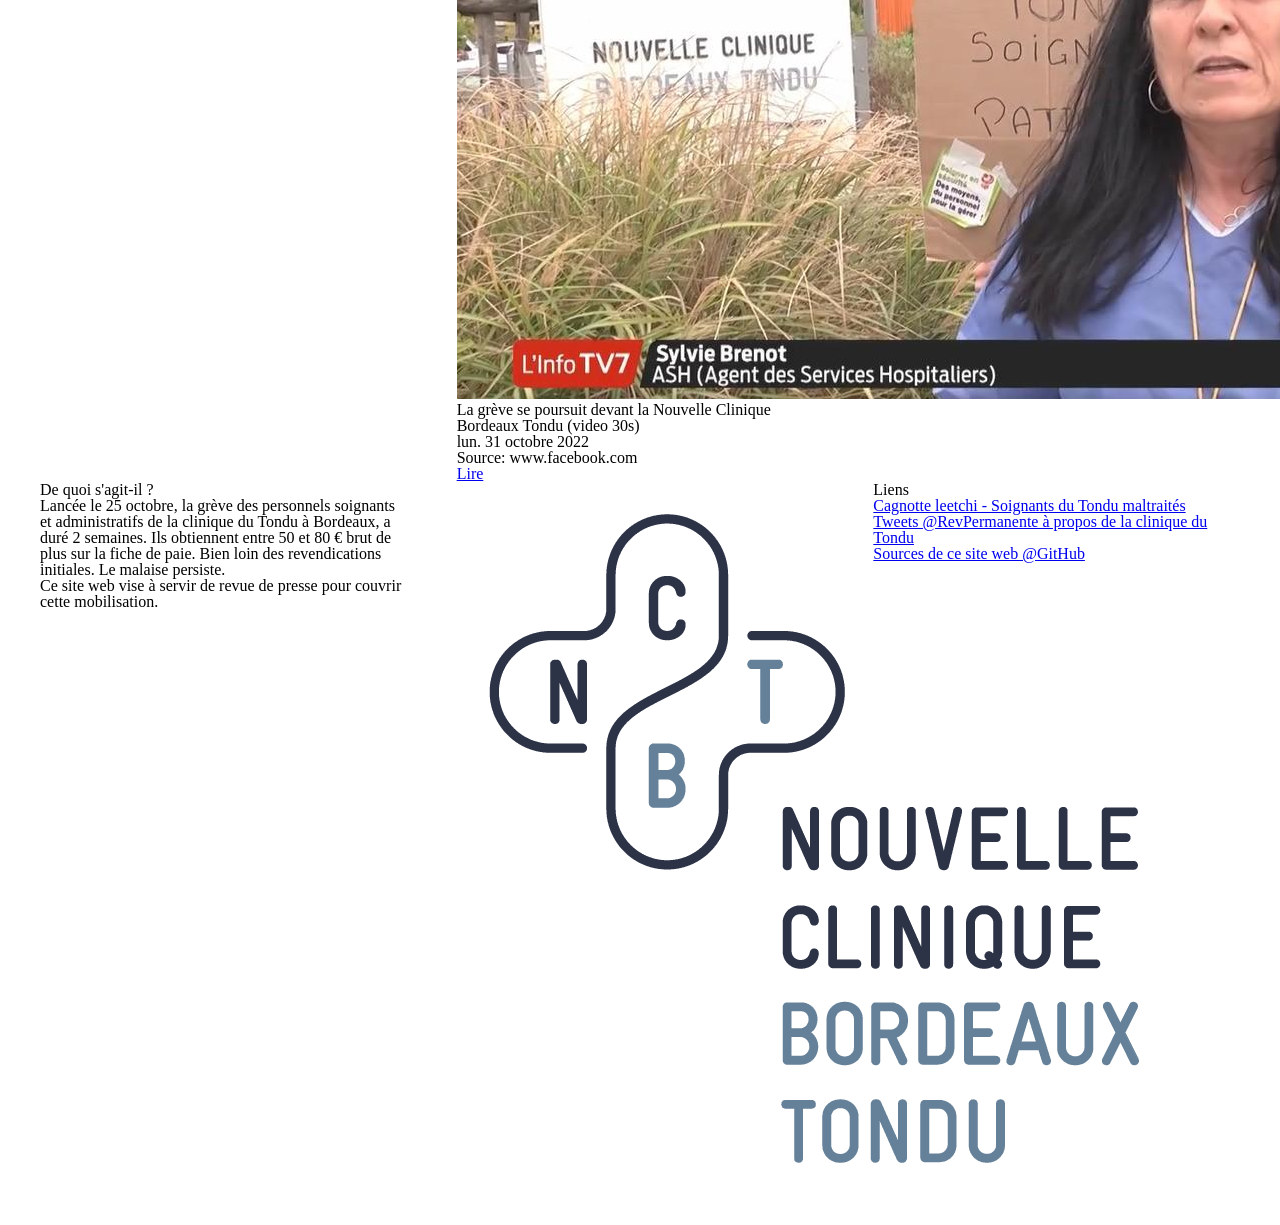
==== commit 634dc453: "deploy: 9558ec090ef5ab13f5ebd7770862b6a61d7e76ef" ====
--- a/index.html
+++ b/index.html
@@ -235,6 +235,7 @@
                             <ul class="divided">
                                     <li><a href="https://www.leetchi.com/c/soignants-du-tondu-maltraites">Cagnotte leetchi - Soignants du Tondu maltraités</a></li>
                                     <li><a href="https://nitter.lacontrevoie.fr/RevPermanente/search?q=tondu">Tweets @RevPermanente à propos de la clinique du Tondu</a></li>
+                                    <li><a href="https://github.com/hopitaux-a-defendre/clinique-tondu-bordeaux">Sources de ce site web @GitHub</a></li>
                             </ul>
                         </section>
                     </div>
